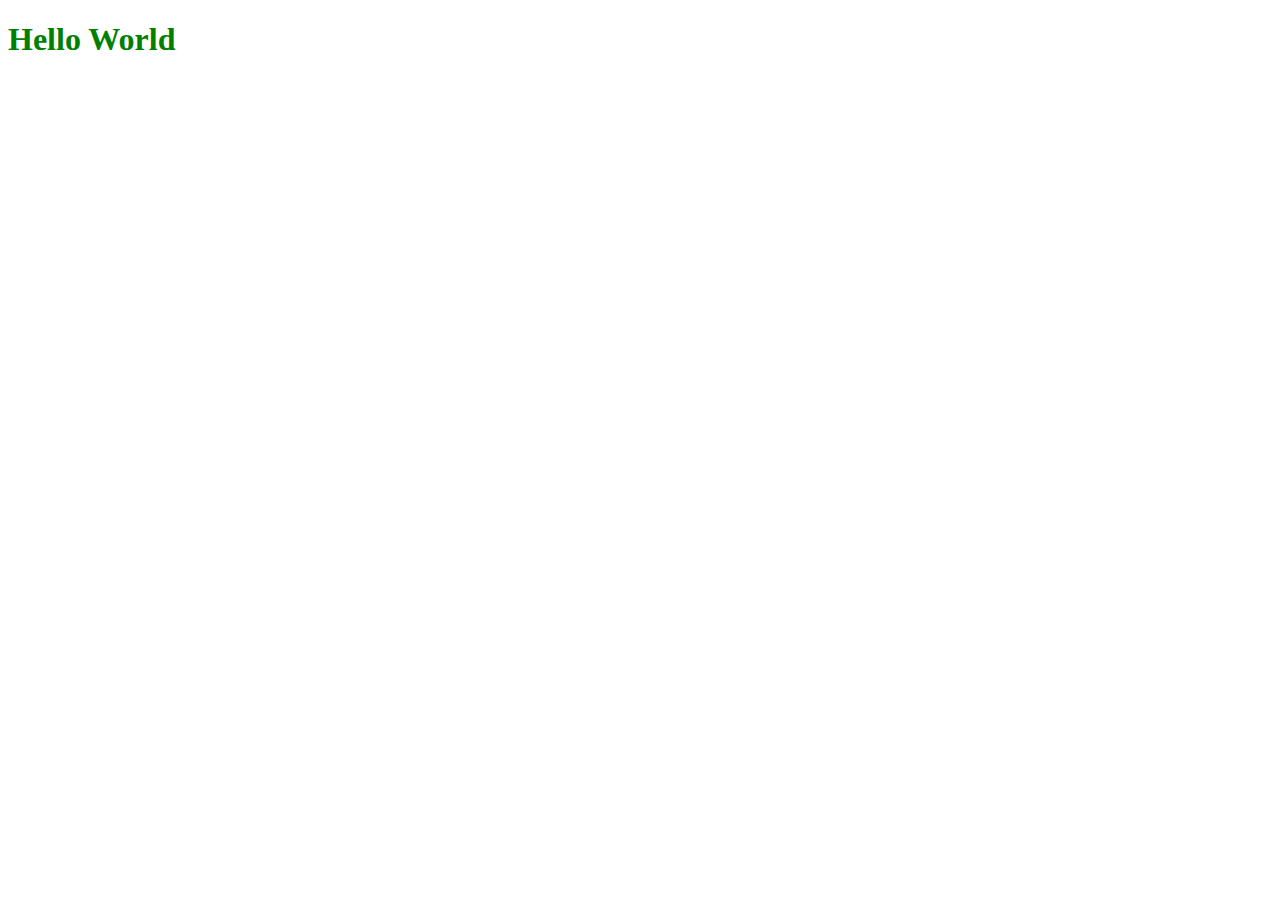
==== CSS Crash Course/csscheatsheet/index.html @ 5c947c6e "add css crash course" ====
<!DOCTYPE html>
<html lang="en">
<head>
    <meta charset="UTF-8">
    <meta http-equiv="X-UA-Compatible" content="IE=edge">
    <meta name="viewport" content="width=device-width, initial-scale=1.0">
    <title>CSS Cheat Sheet</title>
    <link rel="stylesheet" href="css/style.css">
</head>
<body>
    <h1>Hello World</h1>
</body>
</html>
---- CSS Crash Course/csscheatsheet/css/style.css ----
h1{
    color:green
}
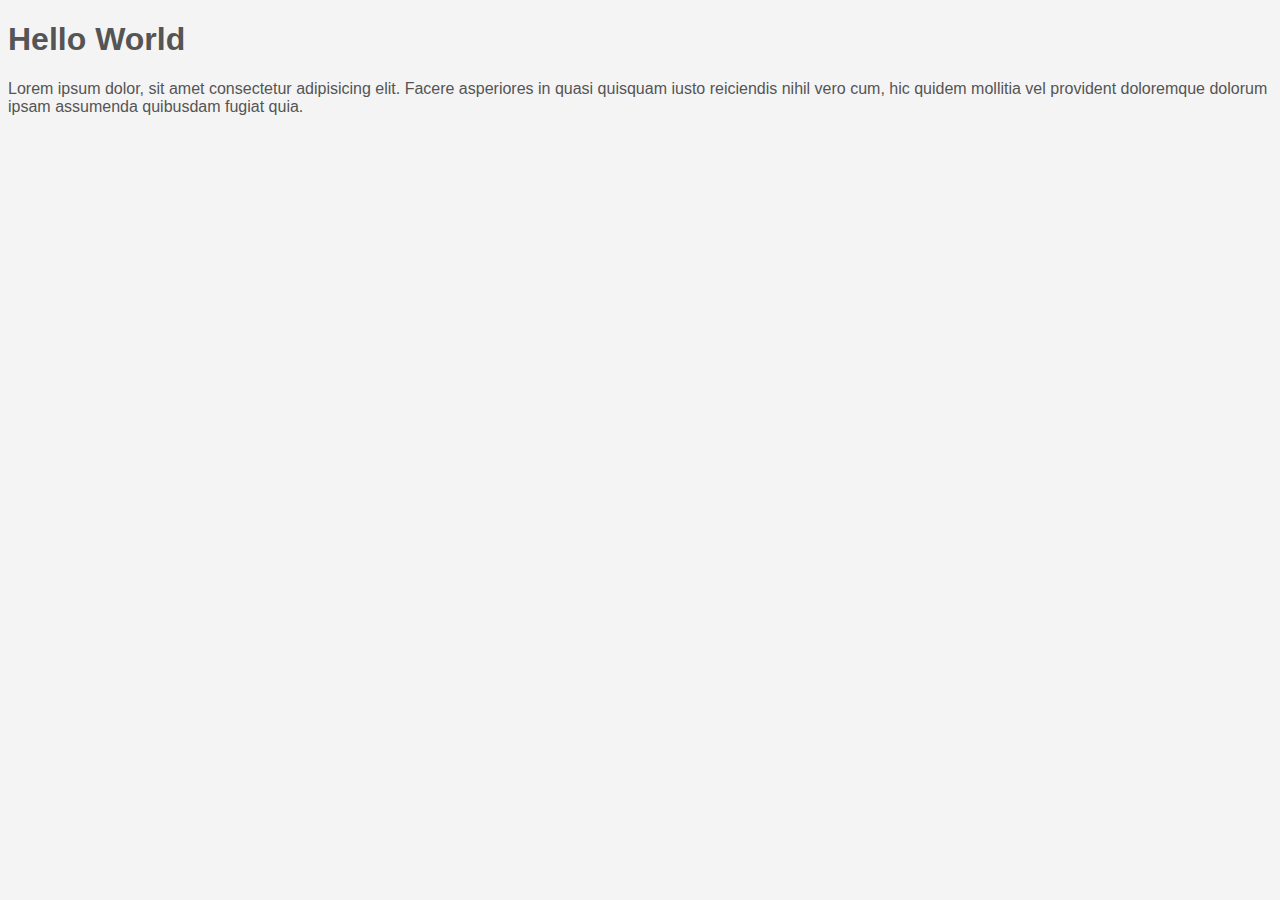
==== commit 56e87f55: "first styling" ====
--- a/CSS Crash Course/csscheatsheet/index.html
+++ b/CSS Crash Course/csscheatsheet/index.html
@@ -9,5 +9,7 @@
 </head>
 <body>
     <h1>Hello World</h1>
+    <p>Lorem ipsum dolor, sit amet consectetur adipisicing elit. Facere asperiores in quasi quisquam iusto reiciendis nihil vero cum, hic quidem mollitia vel provident doloremque dolorum ipsam assumenda quibusdam fugiat quia.   
+    </p>
 </body>
 </html>
--- a/CSS Crash Course/csscheatsheet/css/style.css
+++ b/CSS Crash Course/csscheatsheet/css/style.css
@@ -1,3 +1,6 @@
-h1{
-    color:green
+body{
+    background-color: #f4f4f4;
+    color: #555555;
+
+    font-family: Arial, Helvetica, sans-serif;
 }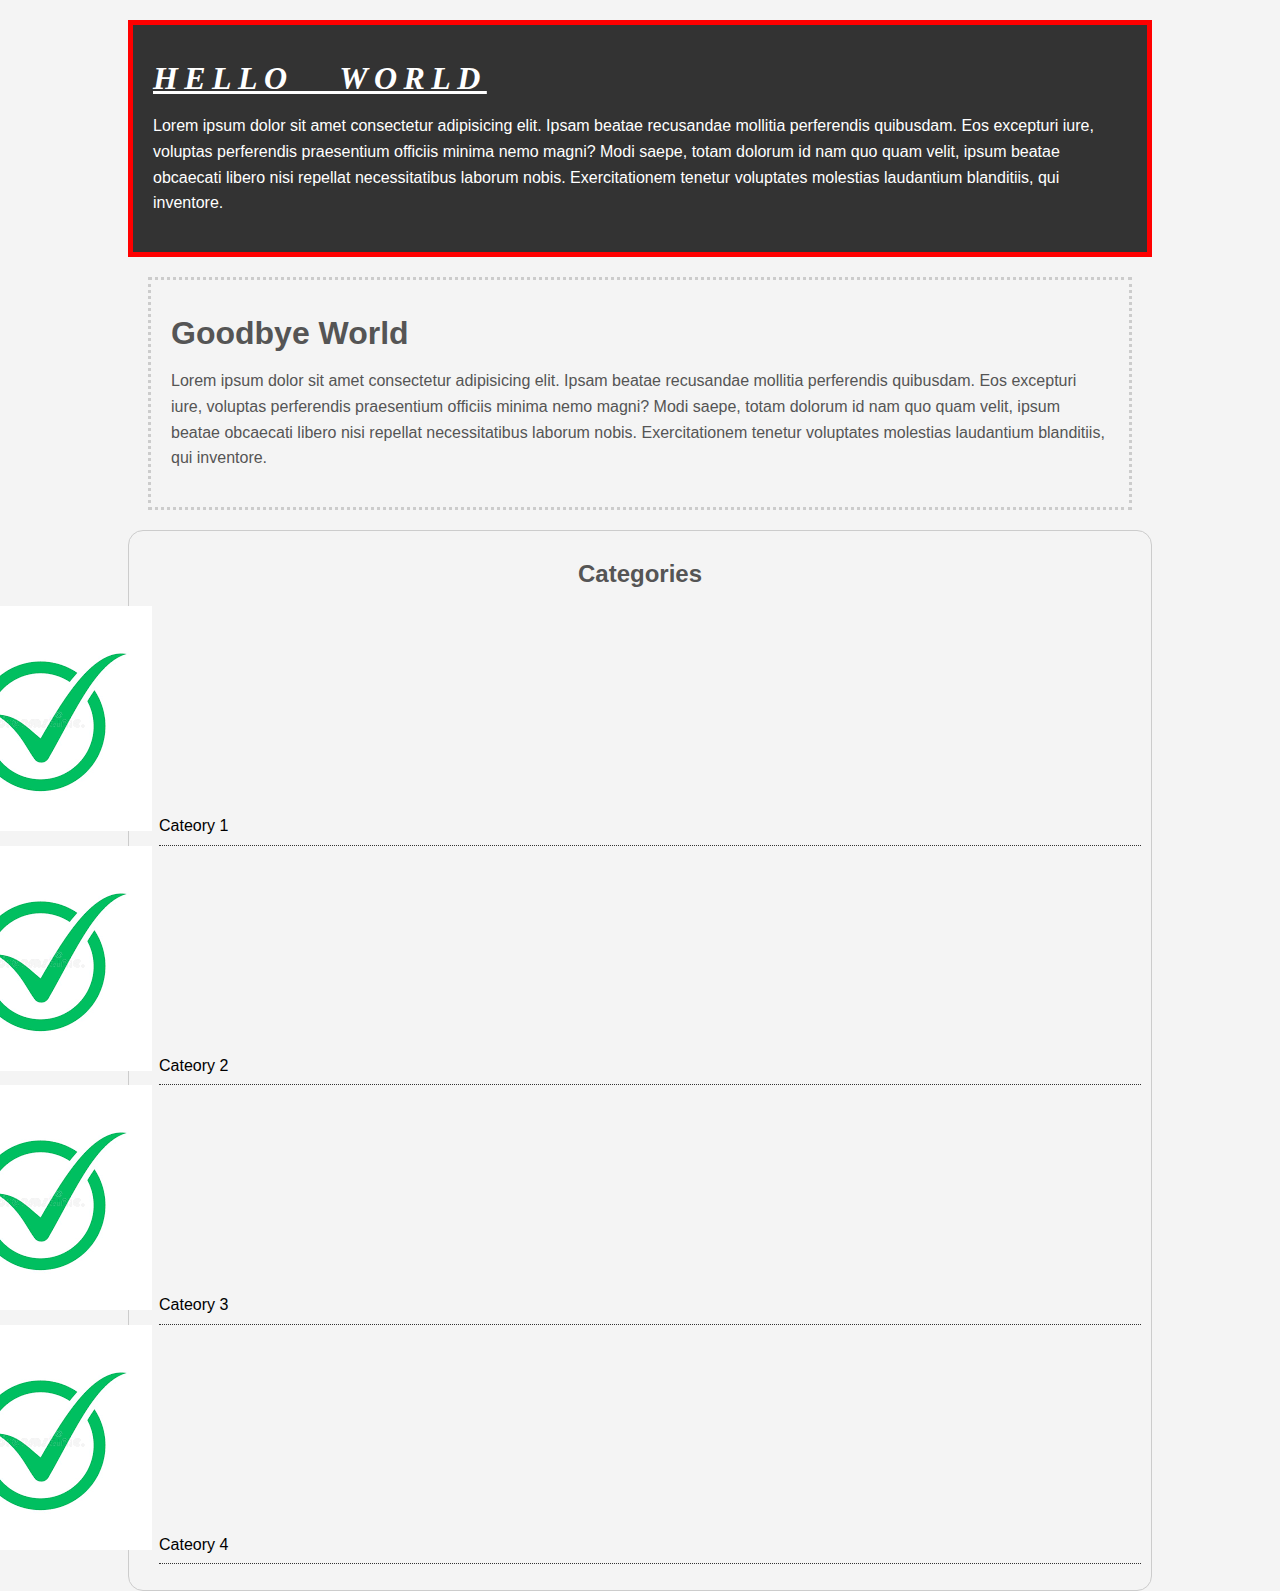
==== commit 2b0a350e: "css 44:30" ====
--- a/CSS Crash Course/csscheatsheet/index.html
+++ b/CSS Crash Course/csscheatsheet/index.html
@@ -1,15 +1,47 @@
 <!DOCTYPE html>
 <html lang="en">
-<head>
-    <meta charset="UTF-8">
-    <meta http-equiv="X-UA-Compatible" content="IE=edge">
-    <meta name="viewport" content="width=device-width, initial-scale=1.0">
+  <head>
+    <meta charset="UTF-8" />
+    <meta http-equiv="X-UA-Compatible" content="IE=edge" />
+    <meta name="viewport" content="width=device-width, initial-scale=1.0" />
     <title>CSS Cheat Sheet</title>
-    <link rel="stylesheet" href="css/style.css">
-</head>
-<body>
-    <h1>Hello World</h1>
-    <p>Lorem ipsum dolor, sit amet consectetur adipisicing elit. Facere asperiores in quasi quisquam iusto reiciendis nihil vero cum, hic quidem mollitia vel provident doloremque dolorum ipsam assumenda quibusdam fugiat quia.   
-    </p>
-</body>
+    <link rel="stylesheet" href="css/style.css" />
+  </head>
+  <body>
+    <div class="container">
+      <div class="box-1">
+        <h1>Hello World</h1>
+        <p>
+          Lorem ipsum dolor sit amet consectetur adipisicing elit. Ipsam beatae
+          recusandae mollitia perferendis quibusdam. Eos excepturi iure,
+          voluptas perferendis praesentium officiis minima nemo magni? Modi
+          saepe, totam dolorum id nam quo quam velit, ipsum beatae obcaecati
+          libero nisi repellat necessitatibus laborum nobis. Exercitationem
+          tenetur voluptates molestias laudantium blanditiis, qui inventore.
+        </p>
+      </div>
+
+      <div class="box-2">
+        <h1>Goodbye World</h1>
+        <p>
+          Lorem ipsum dolor sit amet consectetur adipisicing elit. Ipsam beatae
+          recusandae mollitia perferendis quibusdam. Eos excepturi iure,
+          voluptas perferendis praesentium officiis minima nemo magni? Modi
+          saepe, totam dolorum id nam quo quam velit, ipsum beatae obcaecati
+          libero nisi repellat necessitatibus laborum nobis. Exercitationem
+          tenetur voluptates molestias laudantium blanditiis, qui inventore.
+        </p>
+      </div>
+
+      <div class="categories">
+            <h2>Categories</h2>
+            <ul>
+                <li><a href="#">Cateory 1</a></li>
+                <li><a href="#">Cateory 2</a></li>
+                <li><a href="#">Cateory 3</a></li>
+                <li><a href="#">Cateory 4</a></li>
+            </ul>
+      </div>
+    </div>
+  </body>
 </html>
--- a/CSS Crash Course/csscheatsheet/css/style.css
+++ b/CSS Crash Course/csscheatsheet/css/style.css
@@ -1,6 +1,103 @@
-body{
-    background-color: #f4f4f4;
-    color: #555555;
+/* *{
+    margin: 0;
+} */
+/* using star selects all */
 
-    font-family: Arial, Helvetica, sans-serif;
+body {
+  background-color: #f4f4f4;
+  color: #555555;
+
+  /* font-family: Arial, Helvetica, sans-serif;
+  font-size: 12px;
+  font-weight: normal; */
+  
+  font: normal 16px Arial, Helvetica, sans-serif;  /*short hand*/
+
+  line-height: 1.6em;
+  margin: 0;
+}
+
+a{
+    text-decoration: none;
+    color: #000;
+}
+
+a:hover{
+    color: red;
+}
+
+a:active{
+    color: green;
+}
+
+a:visited{
+    color: black;
+}
+
+.container{
+    width: 80%; 
+    /* generally want to use percent so it adapts with the page if resized */
+    margin: auto;
+}
+
+.box-1{
+    background-color: #333333;
+    color: #fff;
+/* 
+    border-right: 5px red solid;
+    border-left: 5px red solid;
+    border-top: 5px red solid;
+    border-bottom: 5px red solid; */
+    
+    /* same as above */
+    border: 5px red solid;
+    border-width:  3px;
+    border-bottom-width: 10px;
+    border-top-style: dotted;
+
+    border: 5px red solid;
+    /* since this cascades it overwrites what we did above */
+
+    padding: 20px;
+    margin-top: 20px;
+    margin: 20px 0;
+}
+
+.box-1 h1 {
+    font-family: Tahoma;
+    font-weight: 800;
+    font-style: italic;
+    text-decoration: underline;
+    text-transform: uppercase;
+    letter-spacing: .2em;
+    word-spacing: 1em;
+}
+
+.box-2{
+    border: 3px dotted #ccc;
+    padding: 20px;
+    margin: 20px;
+}
+
+.categories{
+    border: 1px #ccc solid;
+    padding: 10px;
+    border-radius: 15px;
+}
+
+.categories h2 {
+    text-align: center;
+}
+
+.categories ul {
+    padding: 0;
+    padding-left: 20px;
+    list-style: square;
+    list-style: none;
+}
+
+.categories li {
+    padding-bottom: 6px;
+    border-bottom: dotted 1px #333333;
+    list-style-image: url('../images/check.png');
 }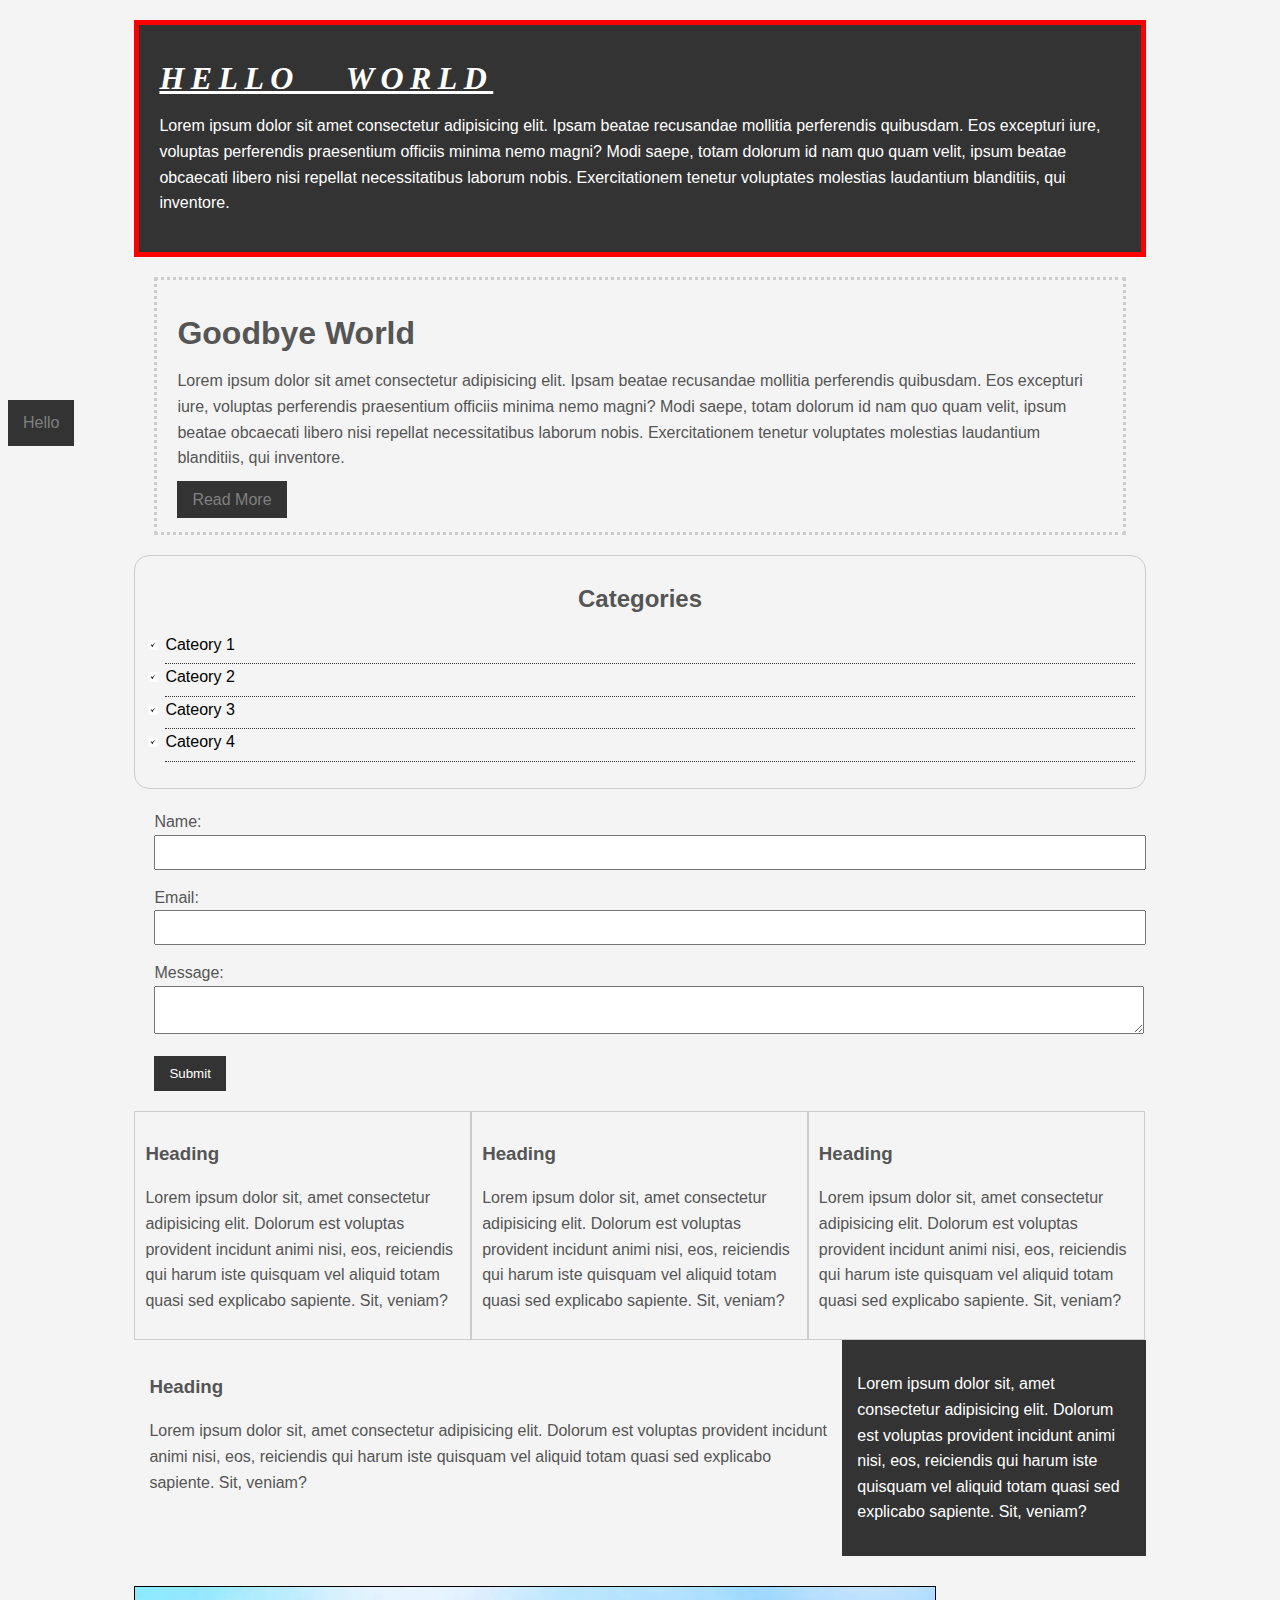
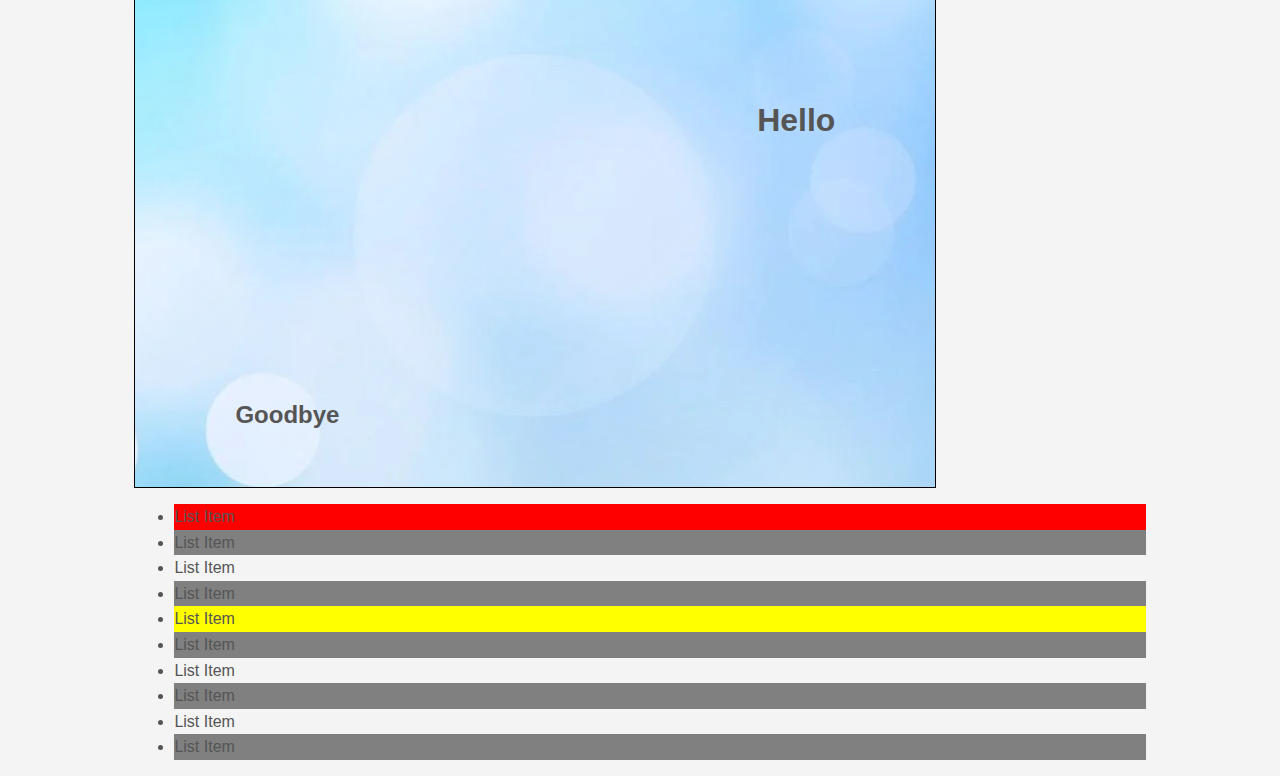
==== commit 75c91a66: "css style wrap up" ====
--- a/CSS Crash Course/csscheatsheet/index.html
+++ b/CSS Crash Course/csscheatsheet/index.html
@@ -31,17 +31,102 @@
           libero nisi repellat necessitatibus laborum nobis. Exercitationem
           tenetur voluptates molestias laudantium blanditiis, qui inventore.
         </p>
+        <a class="button" href="">Read More</a>
       </div>
 
       <div class="categories">
-            <h2>Categories</h2>
-            <ul>
-                <li><a href="#">Cateory 1</a></li>
-                <li><a href="#">Cateory 2</a></li>
-                <li><a href="#">Cateory 3</a></li>
-                <li><a href="#">Cateory 4</a></li>
-            </ul>
+        <h2>Categories</h2>
+        <ul>
+          <li><a href="#">Cateory 1</a></li>
+          <li><a href="#">Cateory 2</a></li>
+          <li><a href="#">Cateory 3</a></li>
+          <li><a href="#">Cateory 4</a></li>
+        </ul>
       </div>
-    </div>
+
+      <form class="my-form">
+        <div class="form-group">
+          <label>Name: </label>
+          <input type="text" name="name" />
+        </div>
+        <div class="form-group">
+          <label>Email: </label>
+          <input type="text" name="email" />
+        </div>
+        <div class="form-group">
+          <label>Message: </label>
+          <textarea name="message"></textarea>
+        </div>
+        <input class="button" type="submit" value="Submit" name="" />
+      </form>
+
+      <div class="block">
+        <h3>Heading</h3>
+        <p>
+          Lorem ipsum dolor sit, amet consectetur adipisicing elit. Dolorum est
+          voluptas provident incidunt animi nisi, eos, reiciendis qui harum iste
+          quisquam vel aliquid totam quasi sed explicabo sapiente. Sit, veniam?
+        </p>
+      </div>      
+      <div class="block">
+        <h3>Heading</h3>
+        <p>
+          Lorem ipsum dolor sit, amet consectetur adipisicing elit. Dolorum est
+          voluptas provident incidunt animi nisi, eos, reiciendis qui harum iste
+          quisquam vel aliquid totam quasi sed explicabo sapiente. Sit, veniam?
+        </p>
+      </div>
+      <div class="block">
+        <h3>Heading</h3>
+        <p>
+          Lorem ipsum dolor sit, amet consectetur adipisicing elit. Dolorum est
+          voluptas provident incidunt animi nisi, eos, reiciendis qui harum iste
+          quisquam vel aliquid totam quasi sed explicabo sapiente. Sit, veniam?
+        </p>
+      </div>
+
+      <div class="clr"></div>
+
+      <div id="main-block">
+        <h3>Heading</h3>
+        <p>
+          Lorem ipsum dolor sit, amet consectetur adipisicing elit. Dolorum est
+          voluptas provident incidunt animi nisi, eos, reiciendis qui harum iste
+          quisquam vel aliquid totam quasi sed explicabo sapiente. Sit, veniam?
+        </p>
+      </div>
+
+      <div id="sidebar">
+        <p>
+          Lorem ipsum dolor sit, amet consectetur adipisicing elit. Dolorum est
+          voluptas provident incidunt animi nisi, eos, reiciendis qui harum iste
+          quisquam vel aliquid totam quasi sed explicabo sapiente. Sit, veniam?
+        </p>
+      </div>
+
+      <div class="clr"></div>
+
+      <div class="p-box">
+        <h1>Hello</h1>
+        <h2>Goodbye</h2>
+      </div>
+
+      <ul class="mylist">
+        <li>List Item</li>
+        <li>List Item</li>
+        <li>List Item</li>
+        <li>List Item</li>
+        <li>List Item</li>
+        <li>List Item</li>
+        <li>List Item</li>
+        <li>List Item</li>
+        <li>List Item</li>
+        <li>List Item</li>
+      </ul>
+
+    </div><!-- ./container -->
+
+    <a class="button fix-me" href="">Hello</a>
+
   </body>
 </html>
--- a/CSS Crash Course/csscheatsheet/css/style.css
+++ b/CSS Crash Course/csscheatsheet/css/style.css
@@ -10,11 +10,15 @@
   /* font-family: Arial, Helvetica, sans-serif;
   font-size: 12px;
   font-weight: normal; */
-  
+
   font: normal 16px Arial, Helvetica, sans-serif;  /*short hand*/
 
   line-height: 1.6em;
-  margin: 0;
+  margin: 2;
+}
+
+.clr{
+    clear: both;
 }
 
 a{
@@ -31,24 +35,36 @@
 }
 
 a:visited{
-    color: black;
+    color: grey;
 }
 
 .container{
-    width: 80%; 
+    width: 80%;
     /* generally want to use percent so it adapts with the page if resized */
     margin: auto;
 }
 
+.button{
+    background-color: #333333;
+    color: #fff;
+    padding: 10px 15px;
+    border: none;
+}
+
+.button:hover{
+    background: red;
+    color: #fff;
+}
+
 .box-1{
     background-color: #333333;
     color: #fff;
-/* 
+/*
     border-right: 5px red solid;
     border-left: 5px red solid;
     border-top: 5px red solid;
     border-bottom: 5px red solid; */
-    
+
     /* same as above */
     border: 5px red solid;
     border-width:  3px;
@@ -100,4 +116,99 @@
     padding-bottom: 6px;
     border-bottom: dotted 1px #333333;
     list-style-image: url('../images/check.png');
+}
+
+.my-form{
+    padding: 20px;
+}
+
+.my-form .form-group{
+    padding-bottom: 15px;
+}
+
+.my-form label{
+    display: block;
+}
+
+.my-form input[type="text"], .my-form textarea{
+    padding: 8px;
+    width: 100%;
+}
+
+/* .my-form input[type="submit"]{
+    background-color: #333333;
+    color: #fff;
+    padding: 10px 15px;
+    border: none;
+} */
+/* same as the .button global variable at the top */
+
+.block{
+    float: left;
+    width: 33.3%;
+    border: 1px solid #ccc;
+    padding: 10px  ;
+    box-sizing: border-box;
+}
+
+#main-block{
+    float: left;
+    width: 70%;
+    padding: 15px;
+    box-sizing: border-box;
+}
+
+#sidebar{
+    float: right;
+    width: 30%;
+    background-color: #333333;
+    color: #fff;
+    padding: 15px;
+    box-sizing: border-box;
+}
+
+.p-box{
+    width: 800px;
+    height: 500px;
+    border: 1px solid #000;
+    margin-top: 30px;
+    position: relative;
+    background-image: url('../images/bgimg.jpg');
+    background-repeat: no;
+    background-position: 100px 200px;
+    background-position: 50% 50%;
+}
+
+.p-box h1{
+    position: absolute;
+    top:100px;
+    right: 100px;
+}
+
+.p-box h2{
+    position: absolute;
+    bottom: 40px;
+    left: 100px;
+}
+
+.fix-me{
+    position: fixed;
+    top: 400px;
+}
+/* this is good for stuff you always want the user to see */
+
+.mylist li:first-child{
+    background: red;
+}
+
+.mylist li:last-child{
+    background: blue;
+}
+
+.mylist li:nth-child(5){
+    background: yellow;
+}
+
+.mylist li:nth-child(even){
+    background: grey;
 }